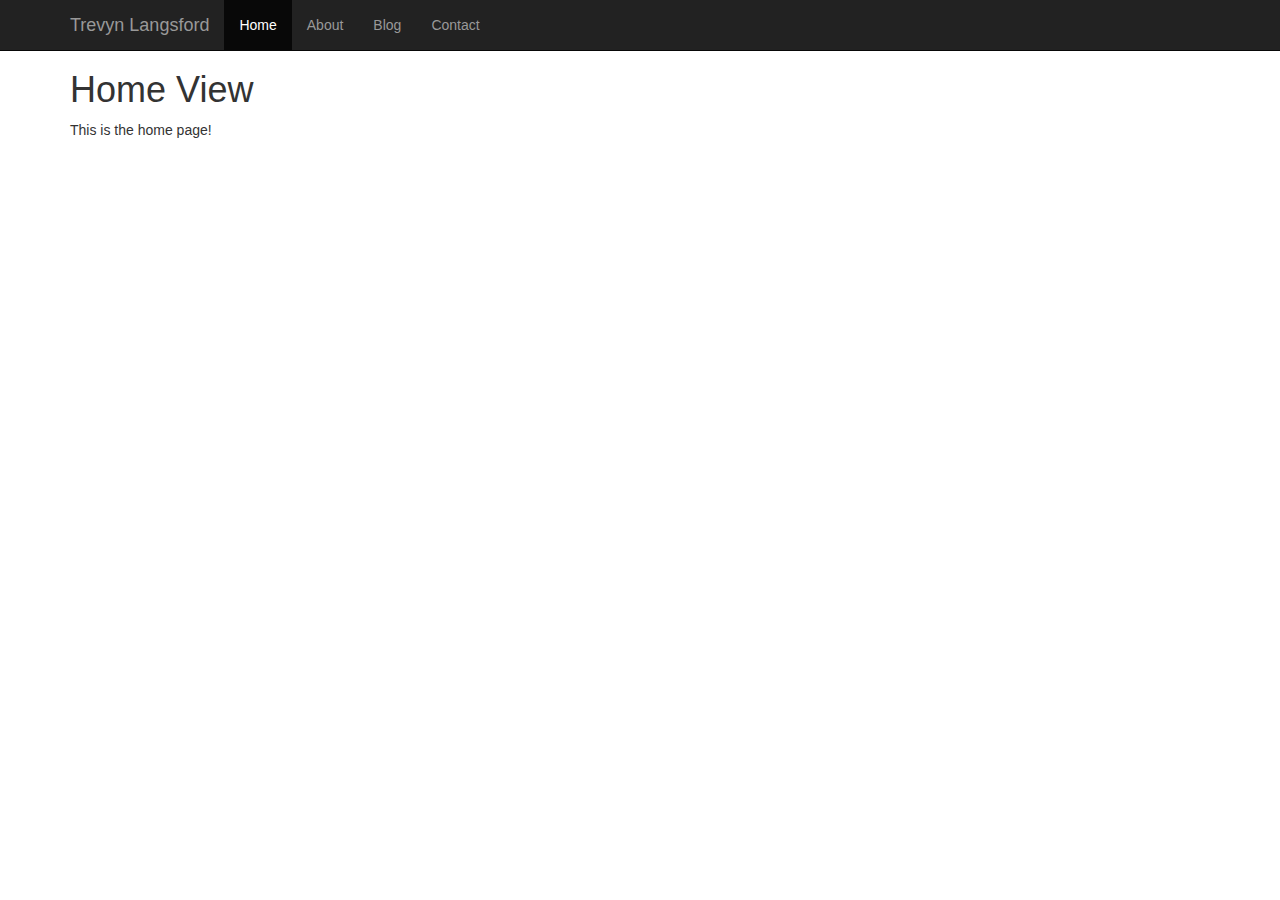
==== index.html @ 9a49ee06 "Initial Commit" ====
<!DOCTYPE html>
<html lang="en">
<head>
    <meta charset="utf-8">
    <meta http-equiv="X-UA-Compatible" content="IE=edge">
    <meta name="viewport" content="width=device-width, initial-scale=1">
    <meta name="description" content="">
    <meta name="author" content="">
    <!--<link rel="shortcut icon" href="../../assets/ico/favicon.ico">-->

    <title>Trevyn Langsford</title>

    <link href="css/bootstrap.min.css" rel="stylesheet">
    <link href="css/starter-template.css" rel="stylesheet">
    <link href="css/custom.css" rel="stylesheet">

    <!-- HTML5 shim and Respond.js IE8 support of HTML5 elements and media queries -->
    <!--[if lt IE 9]>
    <script src="https://oss.maxcdn.com/libs/html5shiv/3.7.0/html5shiv.js"></script>
    <script src="https://oss.maxcdn.com/libs/respond.js/1.4.2/respond.min.js"></script>
    <![endif]-->
</head>

<body>

<div class="navbar navbar-inverse navbar-fixed-top" role="navigation">
    <div class="container">
        <div class="navbar-header">
            <button type="button" class="navbar-toggle" data-toggle="collapse" data-target=".navbar-collapse">
                <span class="sr-only">Toggle navigation</span>
                <span class="icon-bar"></span>
                <span class="icon-bar"></span>
                <span class="icon-bar"></span>
            </button>
            <a class="navbar-brand" href="#">Trevyn Langsford</a>
        </div>
        <div class="collapse navbar-collapse">
            <ul class="nav navbar-nav" id="nav-buttons">
                <li id="home-nav"><a href="#">Home</a></li>
                <li id="about-nav"><a href="#about">About</a></li>
                <li id="blog-nav"><a href="#blog">Blog</a></li>
                <li id="contact-nav"><a href="#contact">Contact</a></li>
            </ul>
        </div>
    </div>
</div>

<div class="container" id="view-main"></div>



<!-- Bootstrap core JavaScript
================================================== -->
<!-- Placed at the end of the document so the pages load faster -->
<script type="text/javascript" src="https://ajax.googleapis.com/ajax/libs/jquery/1.11.0/jquery.min.js"></script>
<script type="text/javascript" src="js/libs/bootstrap.min.js"></script>
<script type="text/javascript" src="js/libs/underscore/underscore-min.js"></script>
<script type="text/javascript" src="js/libs/backbone/backbone-min.js"></script>
<script type="text/javascript" src="js/utils/utils.js"></script>


<script type="text/javascript">
    var App = {};

</script>


<script src="js/views/AboutView.js"></script>
<script src="js/views/BlogView.js"></script>
<script src="js/views/ContactView.js"></script>
<script src="js/views/HomeView.js"></script>
<script src="js/router.js"></script>


</body>
</html>
---- css/starter-template.css ----
body {
    padding-top: 50px;
}
.starter-template {
    padding: 40px 15px;
    text-align: center;
}
---- css/custom.css ----
.button-header {
    margin-top: 0px;
    margin-bottom: 0px;
}

.resume-row {
    margin-bottom: 1em;
}

.resume-list > li {
    display: inline;
    margin-right: 1em;
}

.resume-subcategory {
    margin: 0 -1em 0 1em;
}

.resume-description {
    margin-left: 2em;
}
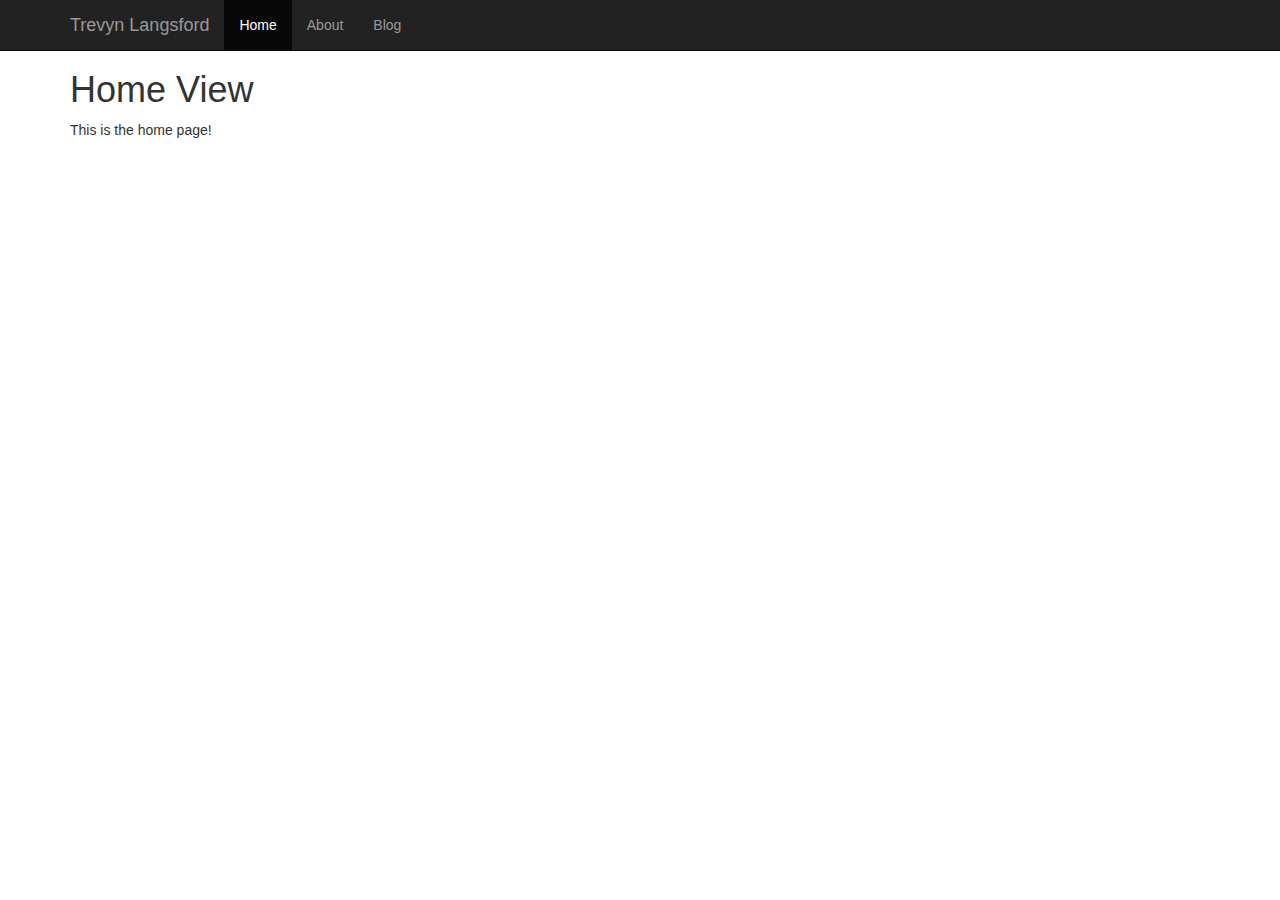
==== commit a22366e2: "Got rid of contact page" ====
--- a/index.html
+++ b/index.html
@@ -39,7 +39,6 @@
                 <li id="home-nav"><a href="#">Home</a></li>
                 <li id="about-nav"><a href="#about">About</a></li>
                 <li id="blog-nav"><a href="#blog">Blog</a></li>
-                <li id="contact-nav"><a href="#contact">Contact</a></li>
             </ul>
         </div>
     </div>
@@ -67,7 +66,6 @@
 
 <script src="js/views/AboutView.js"></script>
 <script src="js/views/BlogView.js"></script>
-<script src="js/views/ContactView.js"></script>
 <script src="js/views/HomeView.js"></script>
 <script src="js/router.js"></script>
 
--- a/css/custom.css
+++ b/css/custom.css
@@ -5,6 +5,7 @@
 
 .resume-row {
     margin-bottom: 1em;
+    margin-left: 1em;
 }
 
 .resume-list > li {
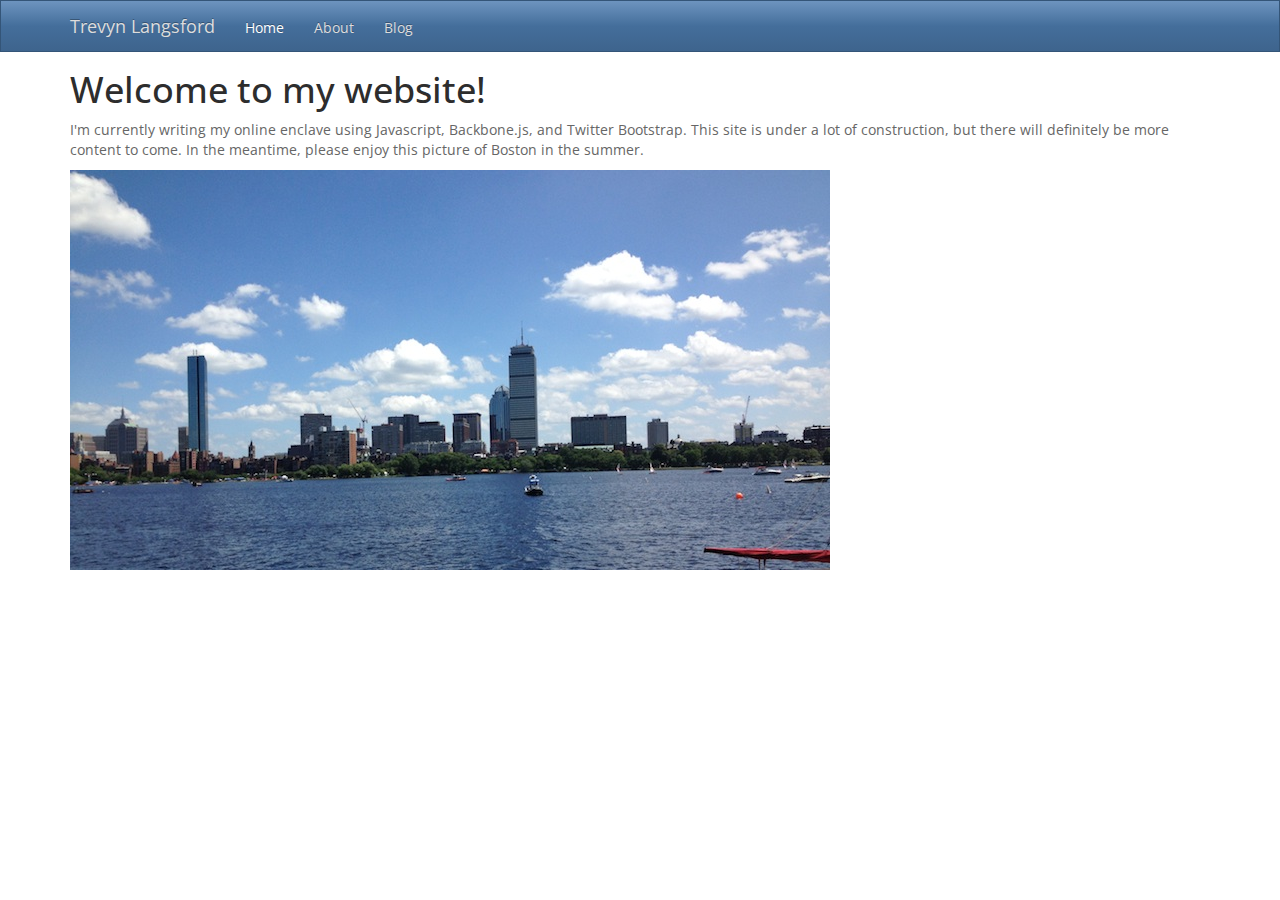
==== commit 2aabeff6: "New bootstrap theme" ====
--- a/index.html
+++ b/index.html
@@ -10,7 +10,7 @@
 
     <title>Trevyn Langsford</title>
 
-    <link href="css/bootstrap.min.css" rel="stylesheet">
+    <link href="css/bootstrap.css" rel="stylesheet">
     <link href="css/starter-template.css" rel="stylesheet">
     <link href="css/custom.css" rel="stylesheet">
 
--- a/css/custom.css
+++ b/css/custom.css
@@ -1,11 +1,6 @@
 .button-header {
     margin-top: 0px;
     margin-bottom: 0px;
-}
-
-.resume-row {
-    margin-bottom: 1em;
-    margin-left: 1em;
 }
 
 .resume-list > li {
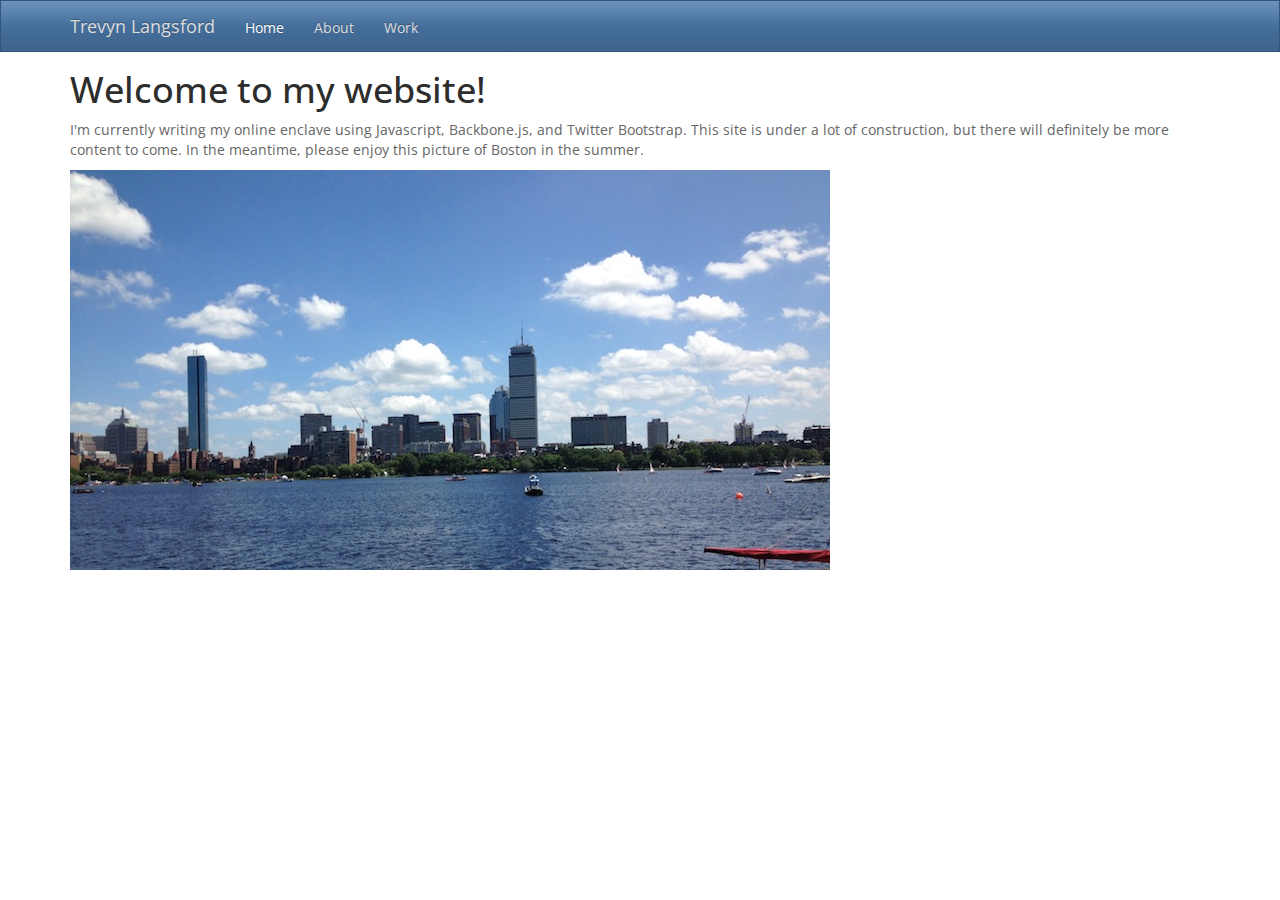
==== commit 0d739a81: "Made a lot of changes to the content of the site." ====
--- a/index.html
+++ b/index.html
@@ -38,7 +38,7 @@
             <ul class="nav navbar-nav" id="nav-buttons">
                 <li id="home-nav"><a href="#">Home</a></li>
                 <li id="about-nav"><a href="#about">About</a></li>
-                <li id="blog-nav"><a href="#blog">Blog</a></li>
+                <li id="work-nav"><a href="#work">Work</a></li>
             </ul>
         </div>
     </div>
@@ -65,7 +65,7 @@
 
 
 <script src="js/views/AboutView.js"></script>
-<script src="js/views/BlogView.js"></script>
+<script src="js/views/WorkView.js"></script>
 <script src="js/views/HomeView.js"></script>
 <script src="js/router.js"></script>
 
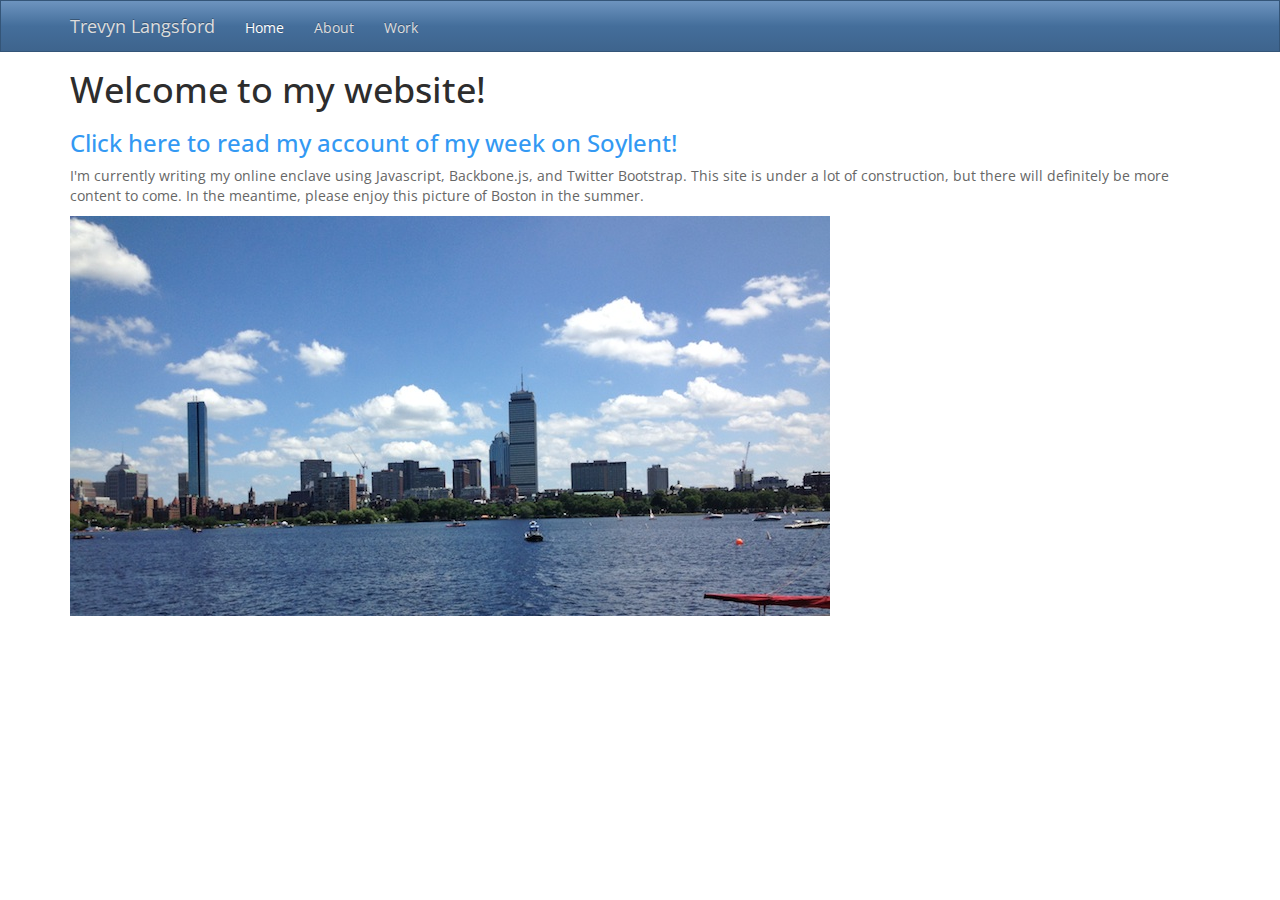
==== commit a3192e31: "Prepared website for Soylent! Also added the first two pages" ====
--- a/index.html
+++ b/index.html
@@ -1,5 +1,5 @@
 <!DOCTYPE html>
-<html lang="en">
+<html lang="en" xmlns="http://www.w3.org/1999/html">
 <head>
     <meta charset="utf-8">
     <meta http-equiv="X-UA-Compatible" content="IE=edge">
@@ -67,6 +67,7 @@
 <script src="js/views/AboutView.js"></script>
 <script src="js/views/WorkView.js"></script>
 <script src="js/views/HomeView.js"></script>
+<script src="js/views/SoylentView.js"></script>
 <script src="js/router.js"></script>
 
 
